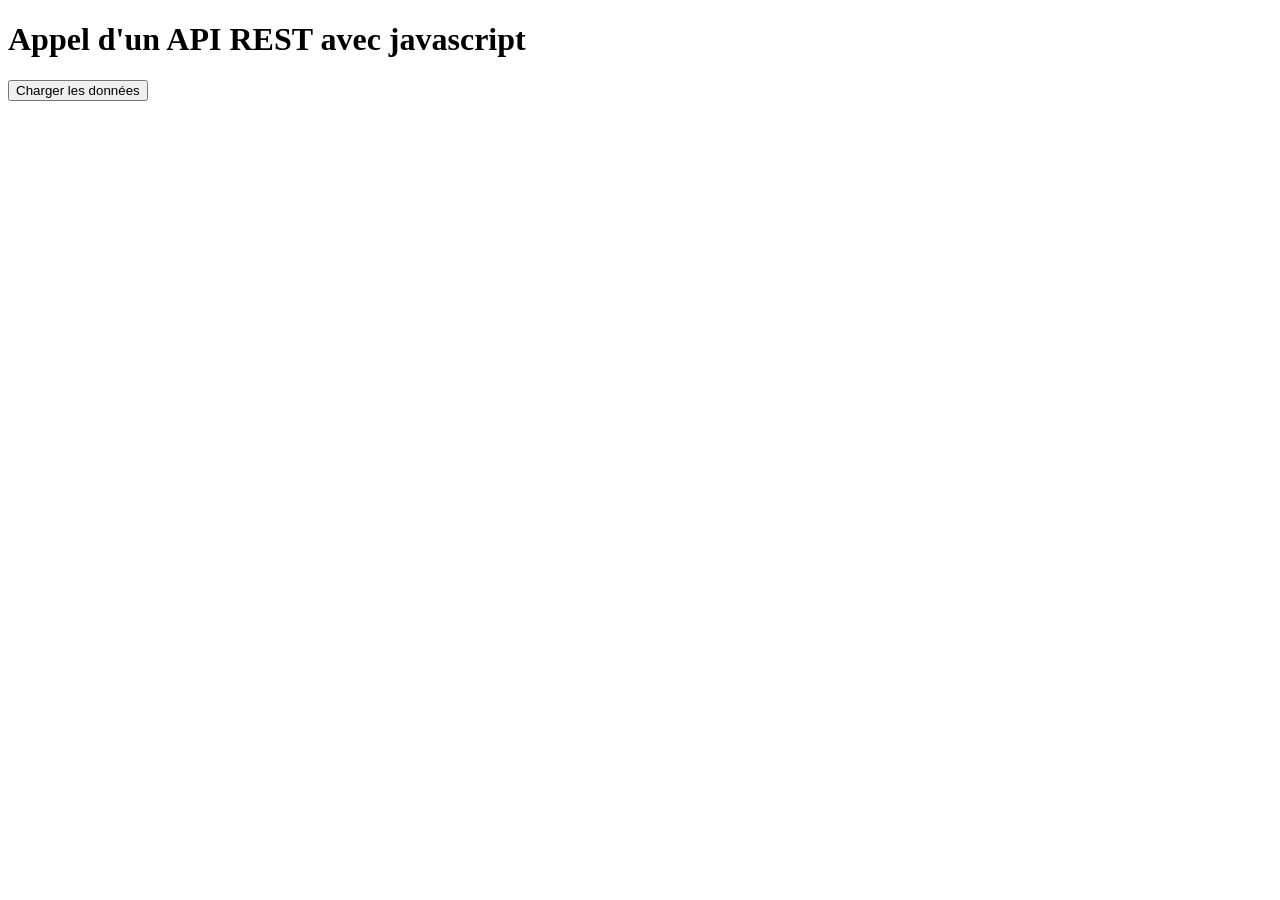
==== simpleRestSpringBoot/src/main/resources/static/index.html @ 59ef15c7 "move static web page + cleaned out  DemoApplication" ====
<!DOCTYPE html>
<html>
<body>
    <h1>Appel d'un API REST avec javascript</h1>

    <button onclick="fetchAPI()">Charger les données</button>
    <div>
        <pre id="json-data"></pre>
    </div>

    <script>
        function fetchAPI() {
            // L'URL du service REST à interroger
            fetch('http://localhost:8080/universities')
                .then(response => response.json()) // Convertir la réponse en JSON
                .then(data => {
                    // Afficher les universités
                    document.getElementById('json-data').innerHTML = JSON.stringify(data,null,3);
                    console.log(data);
                })
                .catch(error => {
                    console.error('Erreur :', error);
                });
                // F12 dans le browser > "Console" pour afficher plus de détails
        }
    </script>
</body>
</html>
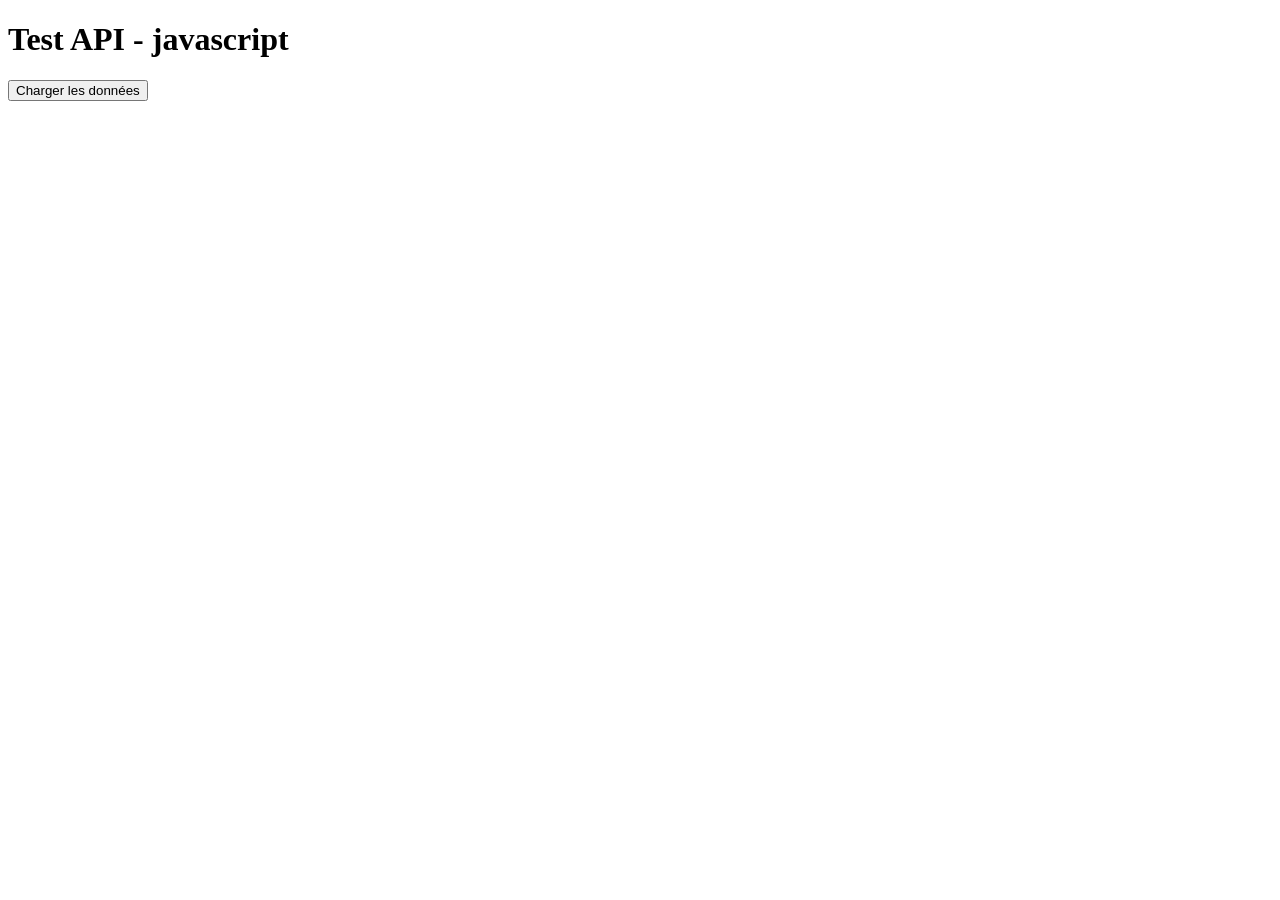
==== commit 10a1aad7: "Create University" ====
--- a/simpleRestSpringBoot/src/main/resources/static/index.html
+++ b/simpleRestSpringBoot/src/main/resources/static/index.html
@@ -1,7 +1,7 @@
 <!DOCTYPE html>
 <html>
 <body>
-    <h1>Appel d'un API REST avec javascript</h1>
+    <h1>Test API - javascript</h1>
 
     <button onclick="fetchAPI()">Charger les données</button>
     <div>
